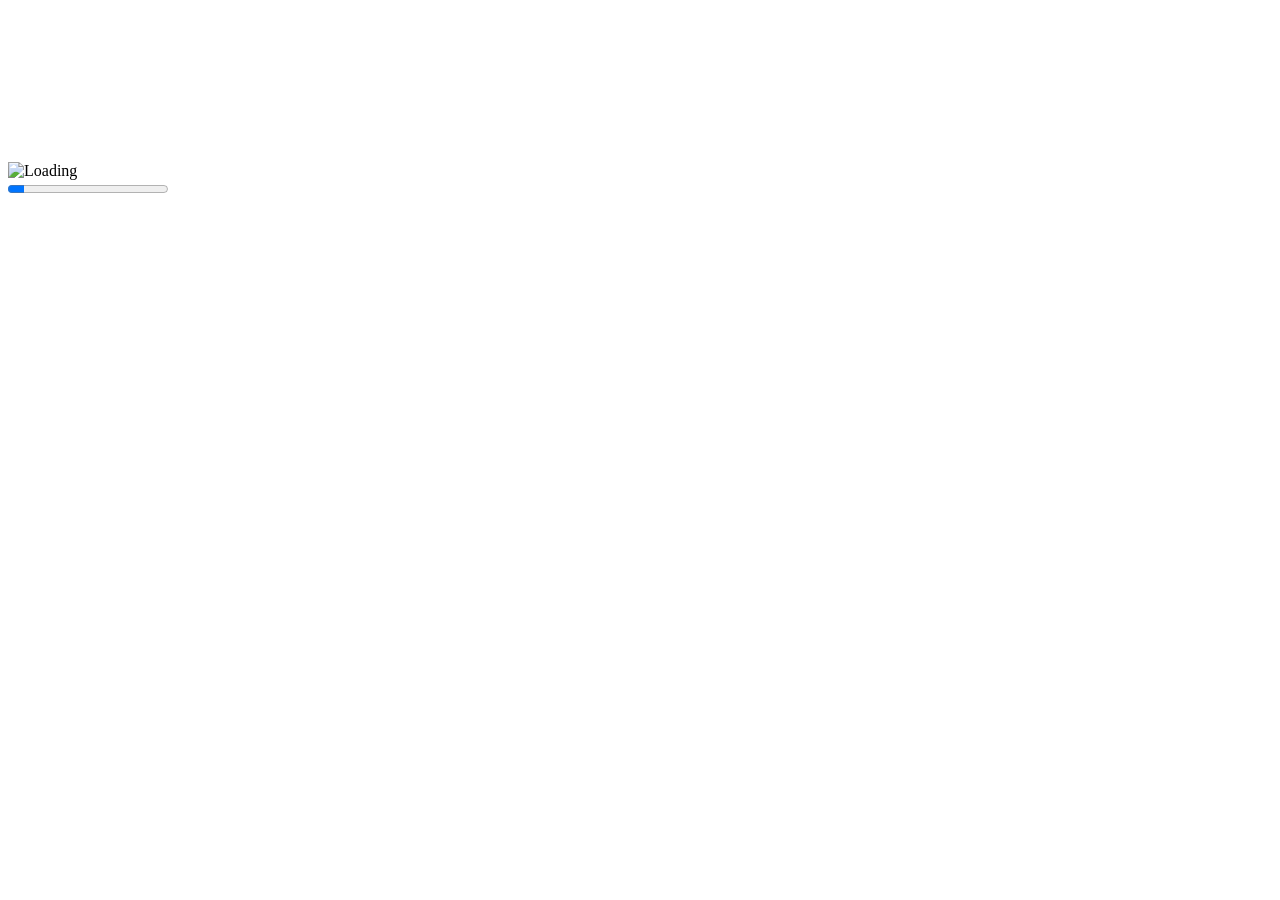
==== index.html @ 8427767e "Updated" ====
<!DOCTYPE html>
<html>
  <head>
    <base href="/andreee13/" />
    <meta charset="UTF-8" />
    <meta content="IE=Edge" http-equiv="X-UA-Compatible" />
    <meta name="description" content="Andrea's portfolio" />
    <meta name="apple-mobile-web-app-capable" content="yes" />
    <meta name="apple-mobile-web-app-status-bar-style" content="black" />
    <meta name="apple-mobile-web-app-title" content="Andrea's portfolio" />
    <link rel="apple-touch-icon" href="icons/Icon-192.png" />
    <link rel="icon" type="image/x-icon" href="favicon.ico" />
    <title>Andrea's portfolio</title>
    <link rel="manifest" href="manifest.json" />
    <link rel="stylesheet" href="./style.css" />
    <script
      src="https://cdn.ethers.io/lib/ethers-5.4.umd.min.js"
      type="application/javascript"
      defer
    ></script>
    <script
      src="https://cdn.jsdelivr.net/npm/@walletconnect/web3-provider@1.6.5/dist/umd/index.min.js"
      type="application/javascript"
      defer
    ></script>
    <script type="module">
      import { Application } from "./canvas/runtime.js";
      new Application(document.getElementById("canvas3d")).load(
        "./canvas/scene.splinecode"
      );
    </script>
    <script>
      var serviceWorkerVersion = '2016882974';
    </script>
    <script src="flutter.js" defer></script>
  </head>
  <body>
    <canvas class="canvas3d" id="canvas3d"></canvas>
    <div class="centerDiv" id="centerDiv">
      <div id="loading">
        <img src="icons/Icon-192.png" alt="Loading" />
      </div>
      <progress id="progressBar" max="100"></progress>
      <noscript style="color: white"
        >JavaScript is not supported by your browser</noscript
      >
    </div>
    <script>
      let current_progress = 0,
        step = 0.1,
        status = 0;
      const bar = document.getElementById("progressBar"),
        loading = document.getElementById("loading");
      setInterval(() => {
        if (status == 0) {
          if (current_progress < 33) {
            current_progress += step;
          } else {
            current_progress = 33;
          }
        } else if (status == 1) {
          if (current_progress < 66) {
            current_progress += step;
          } else {
            current_progress = 66;
          }
        } else if (status == 2) {
          if (current_progress < 90) {
            current_progress += step;
          } else {
            current_progress = 90;
          }
        } else if (status == 3) {
          current_progress = 100;
          clearInterval(this);
        }
        bar.value = current_progress;
      }, 10);
      window.addEventListener("load", (ev) => {
        _flutter.loader
          .loadEntrypoint({
            serviceWorker: {
              serviceWorkerVersion: serviceWorkerVersion,
            },
          })
          .then((engineInitializer) => {
            status = 1;
            loading.classList.add("step_1");
            return engineInitializer.initializeEngine();
          })
          .then((appRunner) => {
            status = 2;
            loading.classList.add("step_2");
            return appRunner.runApp();
          })
          .then((app) => {
            status = 3;
            window.setTimeout(() => {
              loading.remove();
              document.getElementById("centerDiv").remove();
            }, 200);
          });
      });
    </script>
  </body>
</html>
---- style.css ----
body {
  inset: 0;
  overflow: hidden;
  margin: 0;
  padding: 0;
  position: fixed;
  background-color: black;
}
progress {
  position: absolute;
  top: 50%;
  left: 50%;
  height: 2px;
  margin-top: 128px;
  width: 130%;
  transform: translate(-50%, -50%);
}
/* For Chrome or Safari */
progress::-webkit-progress-bar {
  background-color: #393939;
}
progress::-webkit-progress-value {
  background-color: white !important;
}
/* For Firefox */
progress {
  background-color: #393939;
}
progress::-moz-progress-bar {
  background-color: white !important;
}
/* For IE10 */
progress {
  background-color: #393939;
}
progress {
  background-color: white;
}
#canvas3d {
  display: none;
  position: absolute;
  left: 50%;
  top: 50%;
  transform: translate(-50%, -50%) scale(0.4);
  z-index: 1;
}
#canvas3d.scaleIn {
  display: block;
  animation: 1s ease-in-out 0s 1 scaleIn;
}
@keyframes scaleIn {
  0% {
    transform: translate(-50%, -50%) scale(10);
    opacity: 0;
  }
  100% {
    transform: translate(-50%, -50%) scale(0.4);
    opacity: 1;
  }
}
.centerDiv {
  position: absolute;
  left: 50%;
  top: 50%;
  transform: translate(-50%, -50%);
}
#loading {
  align-items: center;
  display: flex;
  height: 100%;
  justify-content: center;
  width: 100%;
  animation: 1s ease-in-out 0s infinite alternate breathe;
  opacity: 0.66;
  transition: opacity 0.4s;
}
#loading.step_1 {
  opacity: 1;
}
#loading.step_2 {
  animation: 0.33s ease-in-out 0s 1 forwards zoom;
  opacity: 0;
}
@keyframes breathe {
  from {
    transform: scale(1);
  }
  to {
    transform: scale(0.95);
  }
}
@keyframes zoom {
  from {
    transform: scale(1);
  }
  to {
    transform: scale(10);
  }
}
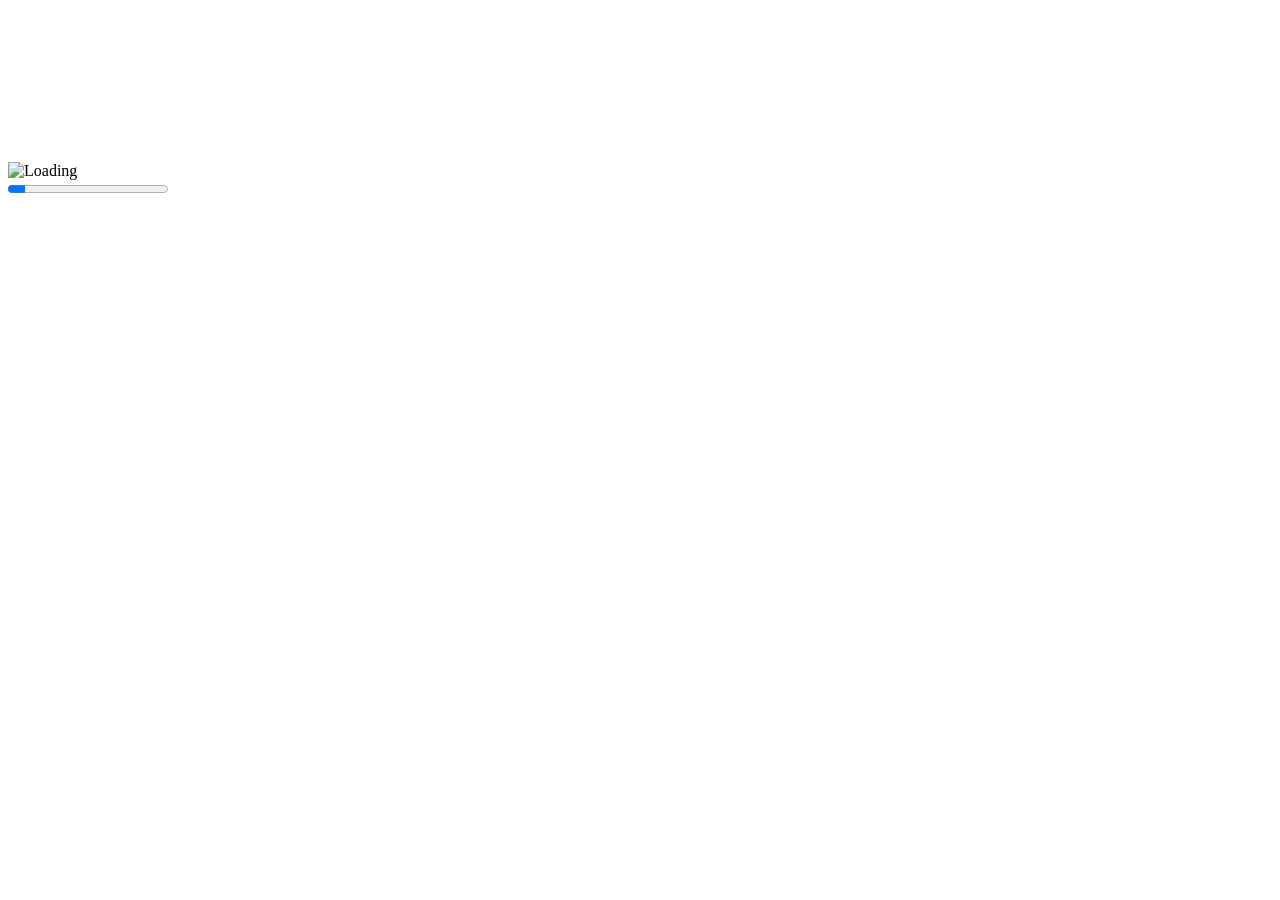
==== commit 5eb4fd8d: "Updated" ====
--- a/index.html
+++ b/index.html
@@ -30,7 +30,7 @@
       );
     </script>
     <script>
-      var serviceWorkerVersion = '2016882974';
+      var serviceWorkerVersion = '1258399540';
     </script>
     <script src="flutter.js" defer></script>
   </head>
--- a/style.css
+++ b/style.css
@@ -37,11 +37,12 @@
   background-color: white;
 }
 #canvas3d {
+  pointer-events: none;
   display: none;
   position: absolute;
   left: 50%;
   top: 50%;
-  transform: translate(-50%, -50%) scale(0.4);
+  transform: translate(-50%, -50%) scale(0.35);
   z-index: 1;
 }
 #canvas3d.scaleIn {
@@ -54,7 +55,7 @@
     opacity: 0;
   }
   100% {
-    transform: translate(-50%, -50%) scale(0.4);
+    transform: translate(-50%, -50%) scale(0.35);
     opacity: 1;
   }
 }
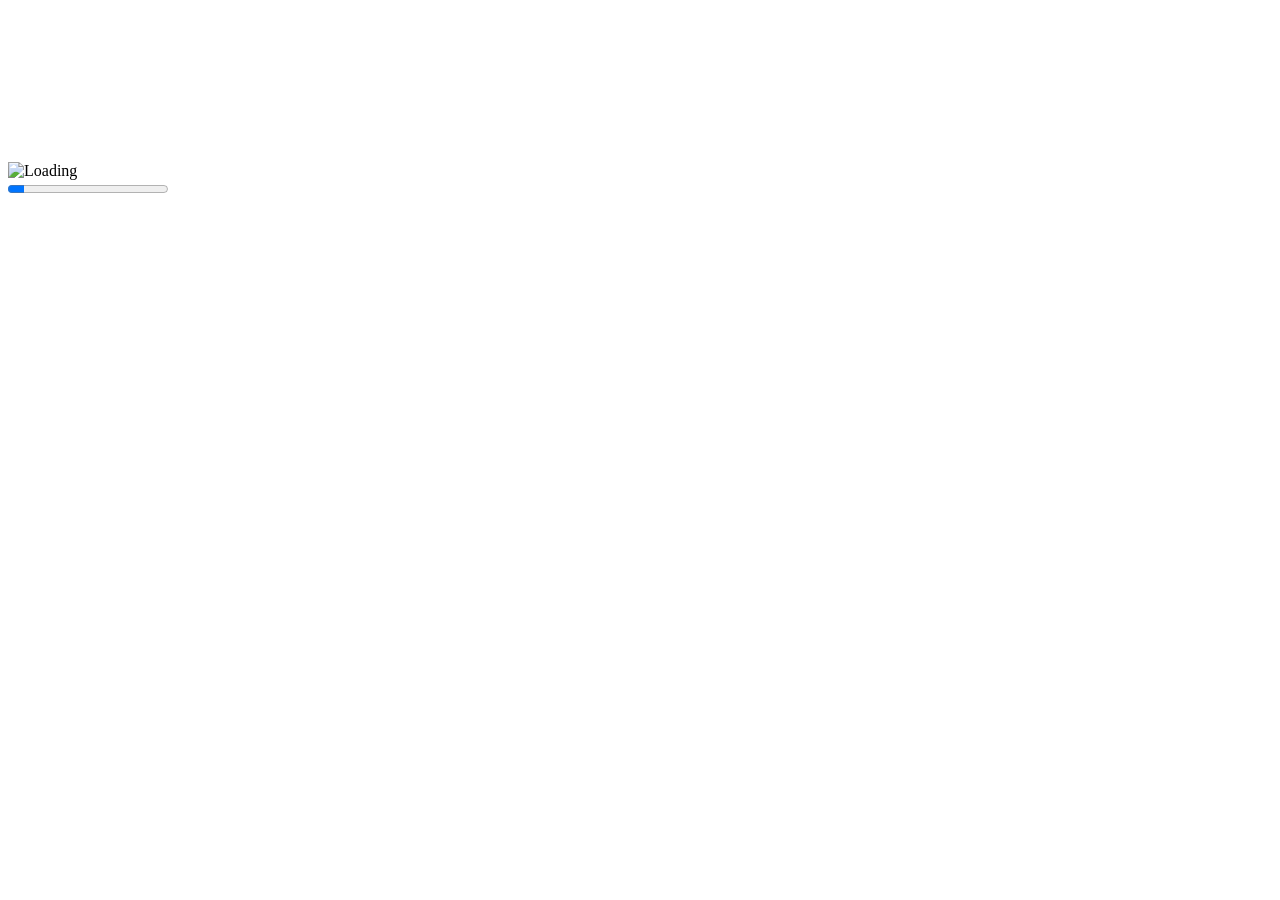
==== commit 2925fc03: "Updated" ====
--- a/index.html
+++ b/index.html
@@ -30,7 +30,7 @@
       );
     </script>
     <script>
-      var serviceWorkerVersion = '1258399540';
+      var serviceWorkerVersion = '2805411990';
     </script>
     <script src="flutter.js" defer></script>
   </head>
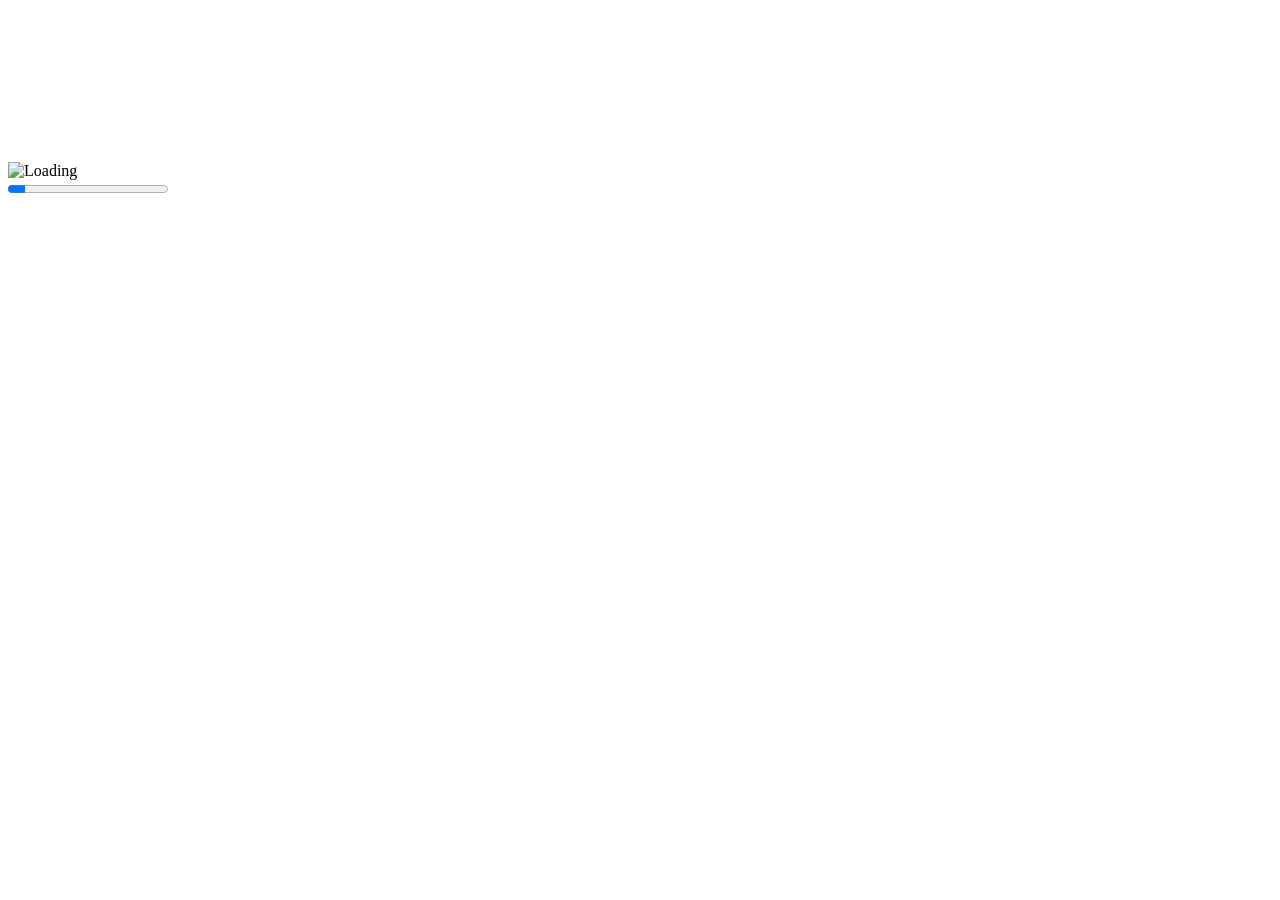
==== commit 158dc9d4: "Updated" ====
--- a/index.html
+++ b/index.html
@@ -30,7 +30,7 @@
       );
     </script>
     <script>
-      var serviceWorkerVersion = '2805411990';
+      var serviceWorkerVersion = '1224870482';
     </script>
     <script src="flutter.js" defer></script>
   </head>
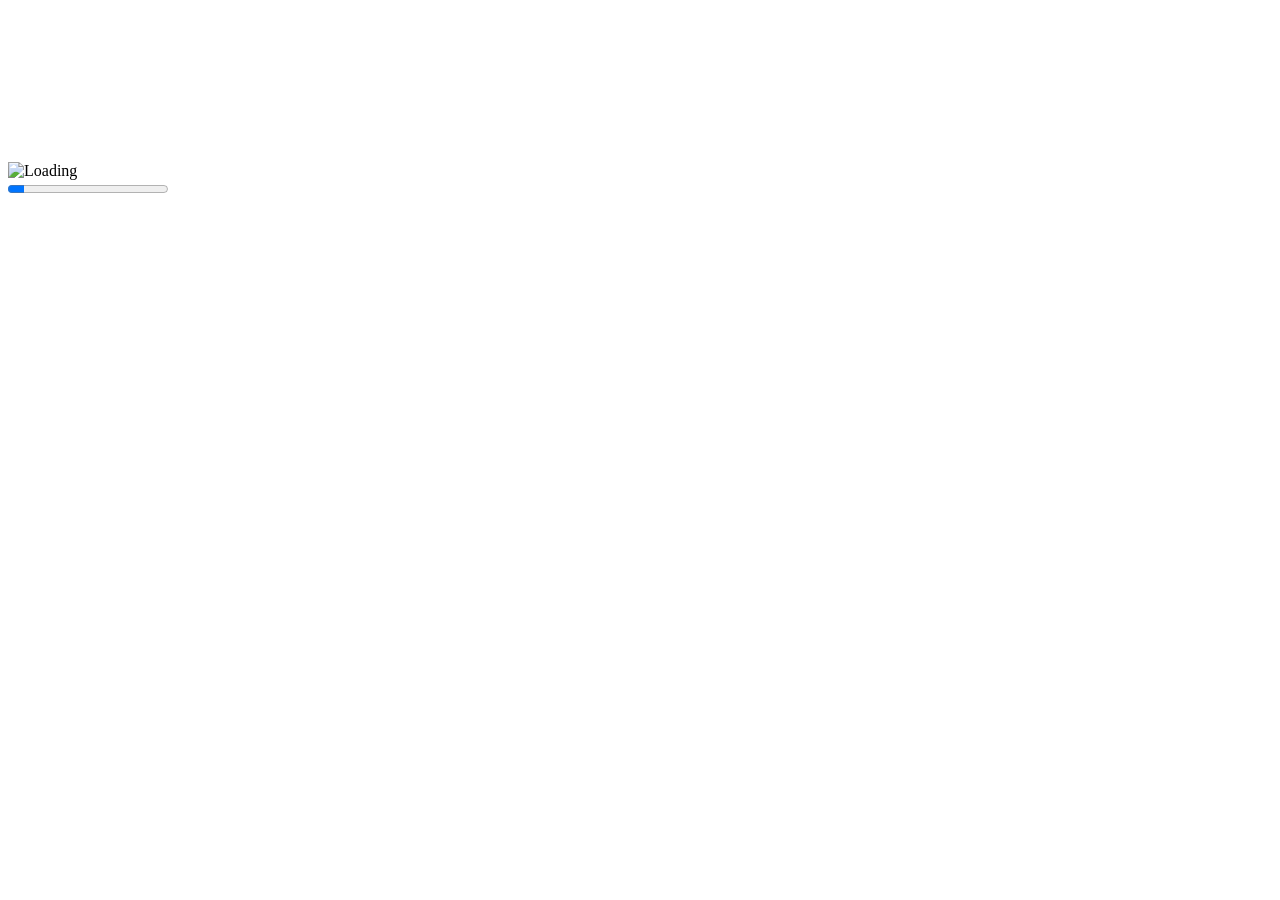
==== commit 114ed193: "Updated" ====
--- a/index.html
+++ b/index.html
@@ -30,7 +30,7 @@
       );
     </script>
     <script>
-      var serviceWorkerVersion = '1224870482';
+      var serviceWorkerVersion = '4136274440';
     </script>
     <script src="flutter.js" defer></script>
   </head>
